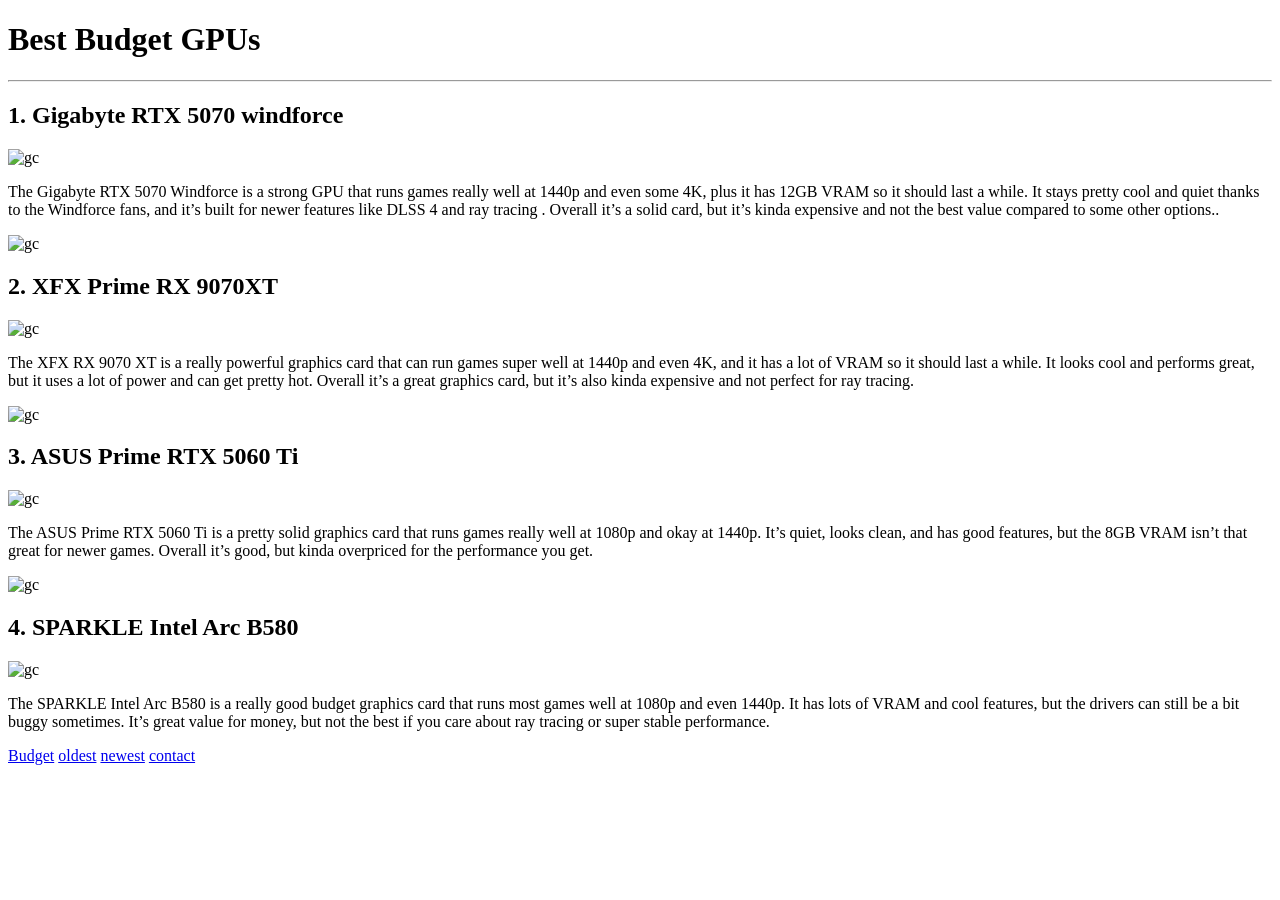
==== index.html @ 2aac0bee "index.html" ====
<!DOCTYPE html>
<html lang="en-NZ">

<head>
<link rel="stylesheet" href ="styles2.css">
<title>Graphic cards</title>

</head>
<body>


<h1>Best Budget GPUs</h1>
<hr>

<div class="container">
<div class="box">
<h2>1. Gigabyte RTX 5070 windforce</h2>
<img src ="GIGA" alt= "gc" width ="500" height = "250"class="center">

<p>The Gigabyte RTX 5070 Windforce is a strong GPU that runs games really well at 1440p and even some 4K, plus it has 12GB VRAM so it should last a while. 
It stays pretty cool and quiet thanks to the Windforce fans, and it’s built for newer features like DLSS 4 and ray tracing .
 Overall it’s a solid card, but it’s kinda expensive and not the best value compared to some other options..</p> 
</div>
<img src ="Nvidl" alt= "gc" width ="1500" height = "2"class="center">
 <div class="box">
  
<h2>2. XFX Prime RX 9070XT </h2>
<img src ="XFX" alt= "gc" width ="500" height = "250"class="center">
<p>The XFX RX 9070 XT is a really powerful graphics card that can run games super well at 1440p and even 4K, and it has a lot of VRAM so it should last a while. 
It looks cool and performs great, but it uses a lot of power and can get pretty hot.
 Overall it’s a great graphics card, but it’s also kinda expensive and not perfect for ray tracing.</p>  
</div>
  <img src ="Nvidl" alt= "gc" width ="1500" height = "2"class="center">
 <div class="box">
<h2>3. ASUS Prime RTX 5060 Ti</h2>
<img src ="Prime.jpg" alt= "gc" width ="500" height = "250"class="center">
<p>The ASUS Prime RTX 5060 Ti is a pretty solid graphics card that runs games really well at 1080p and okay at 1440p. 
It’s quiet, looks clean, and has good features, but the 8GB VRAM isn’t that great for newer games. 
Overall it’s good, but kinda overpriced for the performance you get.</p>  
</div>
<img src ="Nvidl" alt= "gc" width ="1500" height = "2"class="center">
<div class="box">
<h2>4. SPARKLE Intel Arc B580</h2>
<img src ="580" alt= "gc" width ="470" height = "250"class="center">
<p> The SPARKLE Intel Arc B580 is a really good budget graphics card that runs most games well at 1080p and even 1440p.
 It has lots of VRAM and cool features, but the drivers can still be a bit buggy sometimes.
 It’s great value for money, but not the best if you care about ray tracing or super stable performance.</p>  
</div>
<nav class= "bottom">
<a href="index.html">Budget</a>
<a href="page3.html">oldest</a>
<a href="page2.html">newest</a>
<a href="contact.html">contact</a>
</nav>
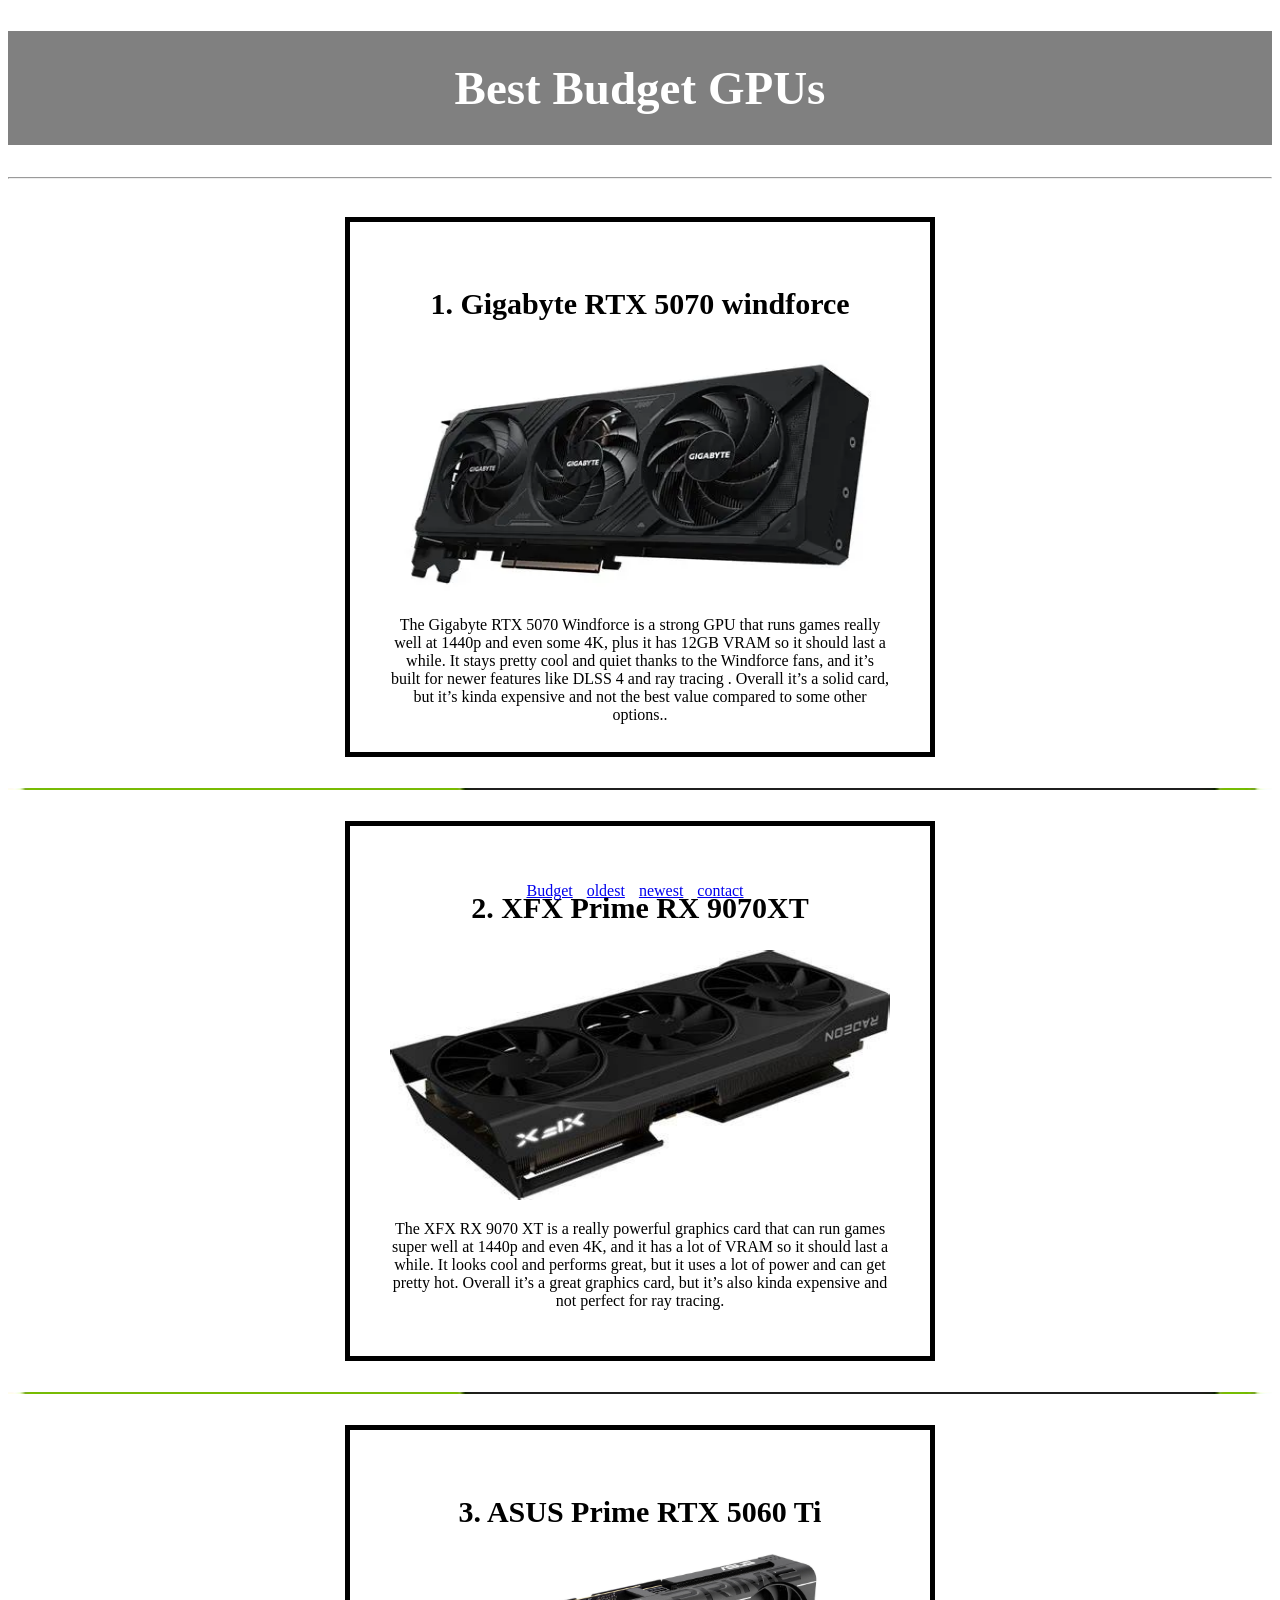
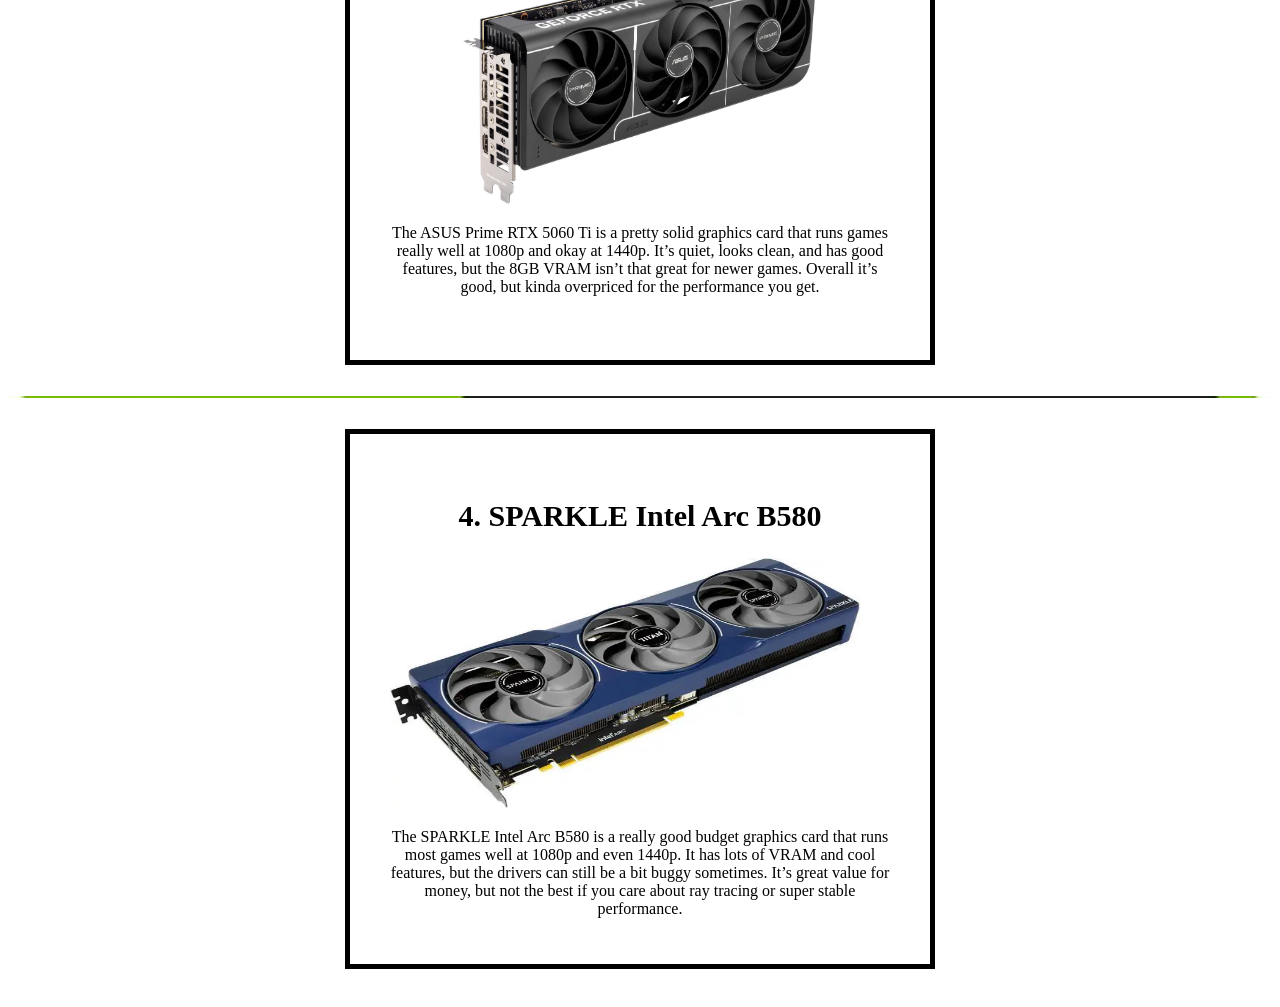
==== commit 626ab691: "Add files via upload" ====
--- a/index.html
+++ b/index.html
@@ -1,54 +1,68 @@
-<!DOCTYPE html>
-<html lang="en-NZ">
-
-<head>
-<link rel="stylesheet" href ="styles2.css">
-<title>Graphic cards</title>
-
-</head>
-<body>
-
-
-<h1>Best Budget GPUs</h1>
-<hr>
-
-<div class="container">
-<div class="box">
-<h2>1. Gigabyte RTX 5070 windforce</h2>
-<img src ="GIGA" alt= "gc" width ="500" height = "250"class="center">
-
-<p>The Gigabyte RTX 5070 Windforce is a strong GPU that runs games really well at 1440p and even some 4K, plus it has 12GB VRAM so it should last a while. 
-It stays pretty cool and quiet thanks to the Windforce fans, and it’s built for newer features like DLSS 4 and ray tracing .
- Overall it’s a solid card, but it’s kinda expensive and not the best value compared to some other options..</p> 
-</div>
-<img src ="Nvidl" alt= "gc" width ="1500" height = "2"class="center">
- <div class="box">
-  
-<h2>2. XFX Prime RX 9070XT </h2>
-<img src ="XFX" alt= "gc" width ="500" height = "250"class="center">
-<p>The XFX RX 9070 XT is a really powerful graphics card that can run games super well at 1440p and even 4K, and it has a lot of VRAM so it should last a while. 
-It looks cool and performs great, but it uses a lot of power and can get pretty hot.
- Overall it’s a great graphics card, but it’s also kinda expensive and not perfect for ray tracing.</p>  
-</div>
-  <img src ="Nvidl" alt= "gc" width ="1500" height = "2"class="center">
- <div class="box">
-<h2>3. ASUS Prime RTX 5060 Ti</h2>
-<img src ="Prime.jpg" alt= "gc" width ="500" height = "250"class="center">
-<p>The ASUS Prime RTX 5060 Ti is a pretty solid graphics card that runs games really well at 1080p and okay at 1440p. 
-It’s quiet, looks clean, and has good features, but the 8GB VRAM isn’t that great for newer games. 
-Overall it’s good, but kinda overpriced for the performance you get.</p>  
-</div>
-<img src ="Nvidl" alt= "gc" width ="1500" height = "2"class="center">
-<div class="box">
-<h2>4. SPARKLE Intel Arc B580</h2>
-<img src ="580" alt= "gc" width ="470" height = "250"class="center">
-<p> The SPARKLE Intel Arc B580 is a really good budget graphics card that runs most games well at 1080p and even 1440p.
- It has lots of VRAM and cool features, but the drivers can still be a bit buggy sometimes.
- It’s great value for money, but not the best if you care about ray tracing or super stable performance.</p>  
-</div>
-<nav class= "bottom">
-<a href="index.html">Budget</a>
-<a href="page3.html">oldest</a>
-<a href="page2.html">newest</a>
-<a href="contact.html">contact</a>
-</nav>
+<!DOCTYPE html>
+<html lang="en-NZ">
+
+<head>
+<link rel="stylesheet" href ="styles2.css">
+<title>Graphic cards</title>
+
+</head>
+<body>
+
+
+<h1>Best Budget GPUs</h1>
+<hr>
+
+<div class="container">
+<div class="box">
+<h2>1. Gigabyte RTX 5070 windforce</h2>
+<img src ="GIGA" alt= "gc" width ="500" height = "250"class="center">
+
+<p>The Gigabyte RTX 5070 Windforce is a strong GPU that runs games really well at 1440p and even some 4K, plus it has 12GB VRAM so it should last a while. 
+It stays pretty cool and quiet thanks to the Windforce fans, and it’s built for newer features like DLSS 4 and ray tracing .
+ Overall it’s a solid card, but it’s kinda expensive and not the best value compared to some other options..</p> 
+</div>
+<img src ="Nvidl" alt= "gc" width ="1500" height = "2"class="center">
+ <div class="box">
+  
+<h2>2. XFX Prime RX 9070XT </h2>
+<img src ="XFX" alt= "gc" width ="500" height = "250"class="center">
+<p>The XFX RX 9070 XT is a really powerful graphics card that can run games super well at 1440p and even 4K, and it has a lot of VRAM so it should last a while. 
+It looks cool and performs great, but it uses a lot of power and can get pretty hot.
+ Overall it’s a great graphics card, but it’s also kinda expensive and not perfect for ray tracing.</p>  
+</div>
+  <img src ="Nvidl" alt= "gc" width ="1500" height = "2"class="center">
+ <div class="box">
+<h2>3. ASUS Prime RTX 5060 Ti</h2>
+<img src ="Prime.jpg" alt= "gc" width ="500" height = "250"class="center">
+<p>The ASUS Prime RTX 5060 Ti is a pretty solid graphics card that runs games really well at 1080p and okay at 1440p. 
+It’s quiet, looks clean, and has good features, but the 8GB VRAM isn’t that great for newer games. 
+Overall it’s good, but kinda overpriced for the performance you get.</p>  
+</div>
+<img src ="Nvidl" alt= "gc" width ="1500" height = "2"class="center">
+<div class="box">
+<h2>4. SPARKLE Intel Arc B580</h2>
+<img src ="580" alt= "gc" width ="470" height = "250"class="center">
+<p> The SPARKLE Intel Arc B580 is a really good budget graphics card that runs most games well at 1080p and even 1440p.
+ It has lots of VRAM and cool features, but the drivers can still be a bit buggy sometimes.
+ It’s great value for money, but not the best if you care about ray tracing or super stable performance.</p>  
+</div>
+<nav class= "bottom">
+<a href="index.html">Budget</a>
+<a href="page3.html">oldest</a>
+<a href="page2.html">newest</a>
+<a href="contact.html">contact</a>
+</nav>
+
+
+
+
+
+
+
+
+
+
+
+</body>
+
+</html>
--- a/styles2.css
+++ b/styles2.css
@@ -0,0 +1,56 @@
+body{
+  background-color: white;
+}
+.container {
+display: flex; 
+  flex-wrap: wrap; 
+  gap: 1px; 
+  justify-content: center;  
+}
+.box {
+  width: 500px;
+  border: 5px solid black;
+  padding: 40px;
+  margin: 30px;
+   height:450px;
+   border
+
+}
+.box1{
+	 width: 300px;
+  border: 5px solid black;
+  padding: 40px;
+  margin: 30px;
+   height:200px;
+
+}
+h1{
+ text-align:center;	
+ font-size:47px;
+ background-color: grey;
+  color: white;
+  padding: 30px;
+}
+h2{
+	font-size:30px;
+	 text-align:center;
+}
+p{
+	 text-align:center;
+}
+nav{
+  position: fixed;
+  bottom: 0;
+  left: 0;
+  width: 100%;
+  text-align: center;
+    margin-right: 30px;
+}
+a{
+	margin-right: 10px;
+	text-align:center;
+}
+ .box:hover {
+        background-color: white; 
+        transform: scale(1.02);
+ }
